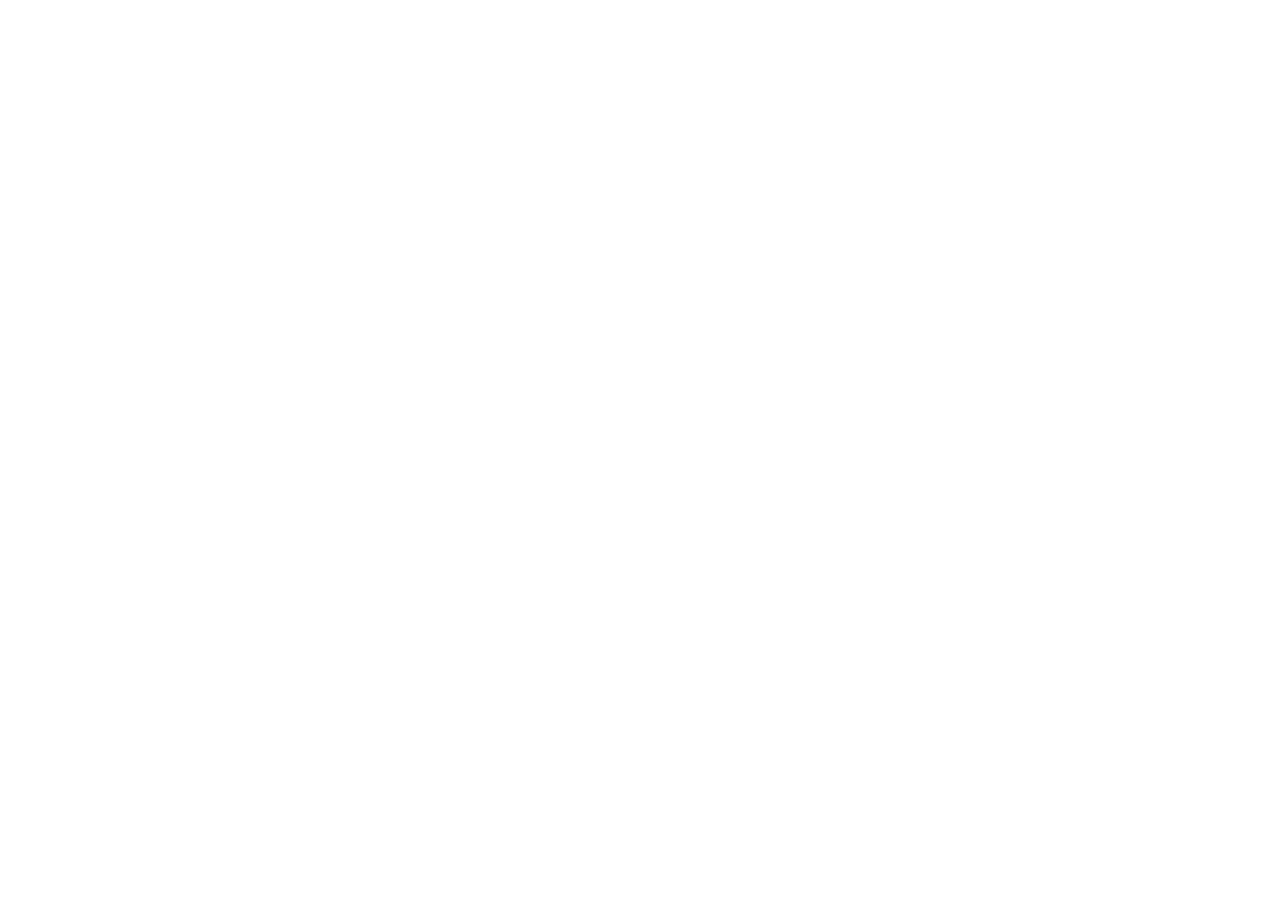
==== contact.html @ 85149e2e "more basic" ====
<!DOCTYPE html>
<html lang="en">

<head>
    <meta charset="UTF-8">
    <meta name="viewport" content="width=device-width, initial-scale=1.0">
    <meta http-equiv="X-UA-Compatible" content="ie=edge">
    <title>Evan Davies</title>
    <link rel="stylesheet" type="type/css" href="/assets/css/style.css" />
</head>

<body>
    <header>
        <div class="container">

            <nav class="navbar">


            </nav>

        </div>

    </header>

</body>

</html>
---- assets/css/style.css ----
body{ 

}

.container{
    width: 100%;
    margin: auto;
}
.navbar{
    width: 100%;
    Height: 60px;
    background-color: #bbb;

}

header {

}

.logo {
    
}
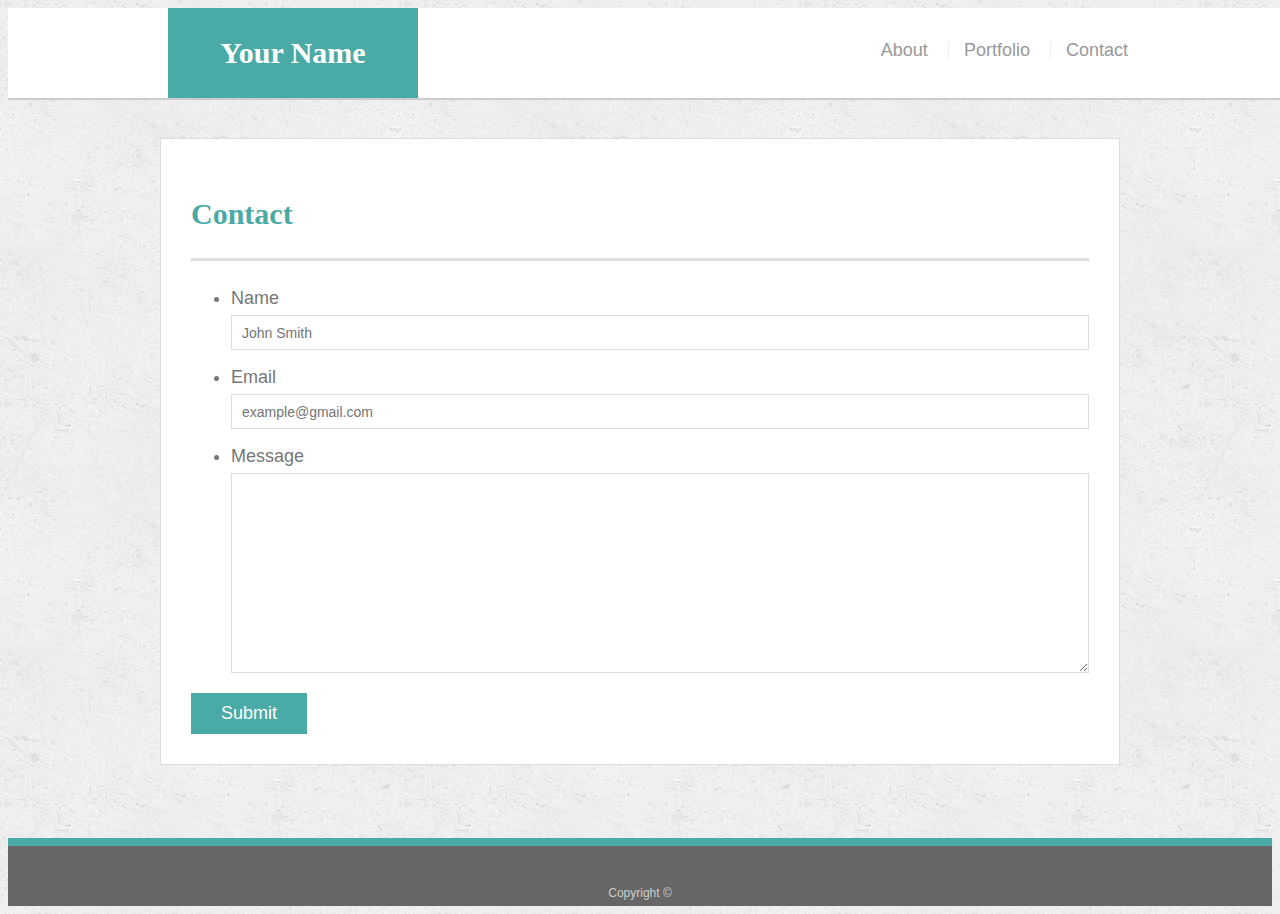
==== commit 39674e00: "redo files" ====
--- a/contact.html
+++ b/contact.html
@@ -1,27 +1,56 @@
-<!DOCTYPE html>
-<html lang="en">
+<!doctype html>
+<html lang="en-us">
 
 <head>
-    <meta charset="UTF-8">
-    <meta name="viewport" content="width=device-width, initial-scale=1.0">
-    <meta http-equiv="X-UA-Compatible" content="ie=edge">
-    <title>Evan Davies</title>
-    <link rel="stylesheet" type="type/css" href="/assets/css/style.css" />
+  <meta charset="UTF-8">
+  <title>Contact | Your Name</title>
+  <link rel="stylesheet" type="text/css" href="assets/css/style.css">
 </head>
 
 <body>
-    <header>
-        <div class="container">
 
-            <nav class="navbar">
+  <header id="masthead">
+    <div class="container">
+      <a href="index.html" id="logo">Your Name</a>
+      <nav>
+        <a href="index.html">About</a>
+        <a href="portfolio.html">Portfolio</a>
+        <a href="contact.html">Contact</a>
+      </nav>
+    </div>
+  </header>
 
+  <div id="main-container" class="container">
+    <section class="main-section">
+      <h1>Contact</h1>
 
-            </nav>
+      <form id="contact-form">
+        <ul>
+          <li>
+            <label for="name">Name</label>
+            <input type="text" id="name" name="name" placeholder="John Smith" required="required">
+          </li>
+          <li>
+            <label for="email">Email</label>
+            <input type="email" id="email" name="email" placeholder="example@gmail.com" required="required">
+          </li>
+          <li>
+            <label for="message">Message</label>
+            <textarea id="message" name="message" required="required"></textarea>
+          </li>
+        </ul>
+        <input type="submit">
+      </form>
 
-        </div>
+    </section>
 
-    </header>
+  </div>
 
+  <footer>
+    <div class="container">
+      Copyright &copy; 
+    </div>
+  </footer>
 </body>
 
-</html>+</html>
--- a/assets/css/style.css
+++ b/assets/css/style.css
@@ -1,22 +1,217 @@
-body{ 
-
-}
-
-.container{
-    width: 100%;
-    margin: auto;
-}
-.navbar{
-    width: 100%;
-    Height: 60px;
-    background-color: #bbb;
-
-}
-
-header {
-
-}
-
-.logo {
-    
-}+body {
+  font-family: Arial, "Helvetica Neue", Helvetica, sans-serif;
+  font-size: 18px;
+  line-height: 34px;
+  color: #777777;
+  background: url("../images/concrete_seamless.png");
+}
+
+* {
+  box-sizing: border-box;
+}
+
+/* general */
+
+.container {
+  width: 100%;
+  max-width: 960px;
+  margin: 0 auto;
+  clear: both;
+}
+
+h1,
+h2,
+h3,
+p {
+  margin-bottom: 20px;
+}
+
+p:last-child {
+  margin-bottom: 0;
+}
+
+h1,
+h2,
+h3 {
+  font-family: Georgia, Times, "Times New Roman", serif;
+  font-weight: 700;
+  color: #4aaaa5;
+}
+
+h1 {
+  padding-bottom: 20px;
+  font-size: 30px;
+  line-height: 49px;
+  border-bottom: 3px solid #dddddd;
+}
+
+h2,
+h3 {
+  font-size: 22px;
+}
+
+/* header */
+
+#masthead {
+  position: fixed;
+  z-index: 99;
+  width: 100%;
+  margin: 0 0 30px;
+  overflow: auto;
+  color: #ffffff;
+  background: #ffffff;
+  border-bottom: 2px solid #cccccc;
+}
+
+#logo {
+  float: left;
+  width: 250px;
+  height: 90px;
+  font-family: Georgia, Times, "Times New Roman", serif;
+  font-size: 30px;
+  font-weight: 700;
+  line-height: 90px;
+  color: #ffffff;
+  text-align: center;
+  text-decoration: none;
+  background: #4aaaa5;
+}
+
+nav {
+  float: right;
+  margin-top: 25px;
+}
+
+nav a {
+  display: inline-block;
+  padding-left: 15px;
+  margin-left: 15px;
+  line-height: 18px;
+  color: #999;
+  text-decoration: none;
+  border-left: 1px solid #efefef;
+}
+
+nav a:first-child {
+  border-left: 0 none;
+}
+
+/* footer */
+
+footer {
+  padding: 30px 0;
+  clear: both;
+  font-size: 12px;
+  color: #ffffff;
+  color: #cccccc;
+  text-align: center;
+  background: #666666;
+  border-top: 8px solid #4aaaa5;
+  height: 50px;
+}
+
+h3, h2 {
+  padding-bottom: 20px;
+  margin-bottom: 15px;
+  line-height: 22px;
+  border-bottom: 2px solid #eeeeee;
+}
+
+/* main */
+
+#main-container {
+  padding-top: 130px;
+  min-height: calc(100vh - 70px);
+}
+
+.main-section {
+  float: left;
+  width: 100%;
+  max-width: 960px;
+  padding: 30px;
+  margin: 0 0 40px;
+  background: #ffffff;
+  border: 1px solid #dddddd;
+}
+
+/* portfolio page */
+
+.work {
+  position: relative;
+  float: left;
+  width: 274px;
+  margin: 20px 0 25px;
+  overflow: auto;
+}
+
+.work:nth-child(even) {
+  margin-right: 40px;
+}
+
+.work img {
+  width: 100%;
+  border: 0 none;
+  opacity: 0.8;
+}
+
+.work h3 {
+  position: absolute;
+  bottom: 20px;
+  width: 100%;
+  padding: 15px;
+  margin-bottom: 0;
+  font-weight: 300;
+  line-height: 30px;
+  color: #ffffff;
+  text-align: center;
+  background: #4aaaa5;
+  border-bottom: 0;
+}
+
+.auth-image {
+  float: left;
+  width: 200px;
+  height: auto;
+  margin-top: 10px;
+  margin-right: 25px;
+}
+
+/* contact page */
+
+#contact-form ul {
+  margin-bottom: 20px;
+}
+
+#contact-form li {
+  margin-bottom: 10px;
+}
+
+label,
+input[type=text],
+input[type=email],
+textarea {
+  display: block;
+  width: 100%;
+}
+
+input[type=text],
+input[type=email],
+textarea {
+  height: 35px;
+  padding: 0 10px;
+  font-size: 14px;
+  border: 1px solid #dddddd;
+}
+
+textarea {
+  height: 200px;
+}
+
+input[type=submit] {
+  padding: 10px 30px;
+  font-size: 18px;
+  color: #ffffff;
+  cursor: pointer;
+  background: #4aaaa5;
+  border: 0 none;
+}
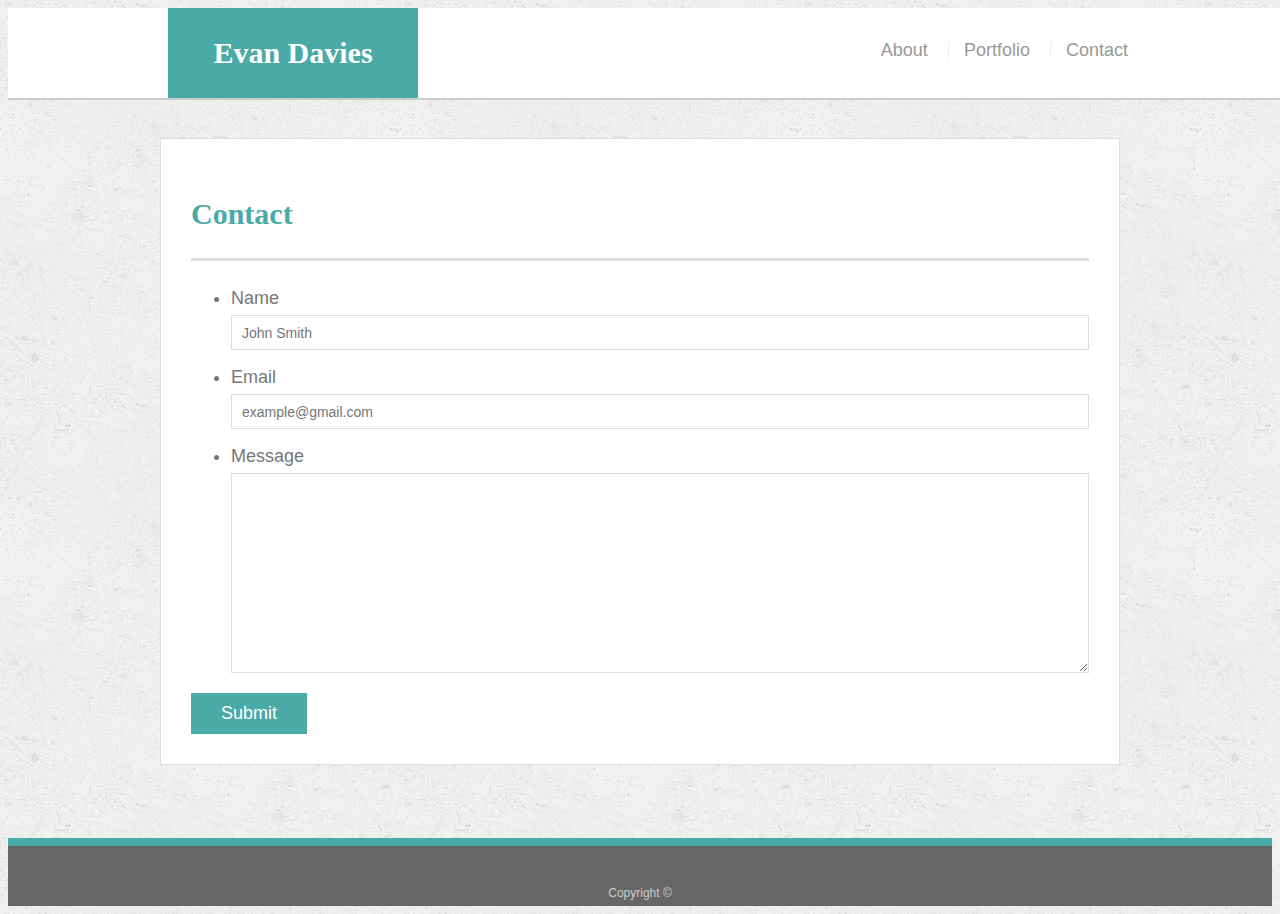
==== commit 7fd6c5c9: "some changes" ====
--- a/contact.html
+++ b/contact.html
@@ -3,7 +3,7 @@
 
 <head>
   <meta charset="UTF-8">
-  <title>Contact | Your Name</title>
+  <title>Contact | Evan Davies</title>
   <link rel="stylesheet" type="text/css" href="assets/css/style.css">
 </head>
 
@@ -11,7 +11,7 @@
 
   <header id="masthead">
     <div class="container">
-      <a href="index.html" id="logo">Your Name</a>
+      <a href="index.html" id="logo">Evan Davies</a>
       <nav>
         <a href="index.html">About</a>
         <a href="portfolio.html">Portfolio</a>
@@ -48,9 +48,9 @@
 
   <footer>
     <div class="container">
-      Copyright &copy; 
+      Copyright &copy;
     </div>
   </footer>
 </body>
 
-</html>
+</html>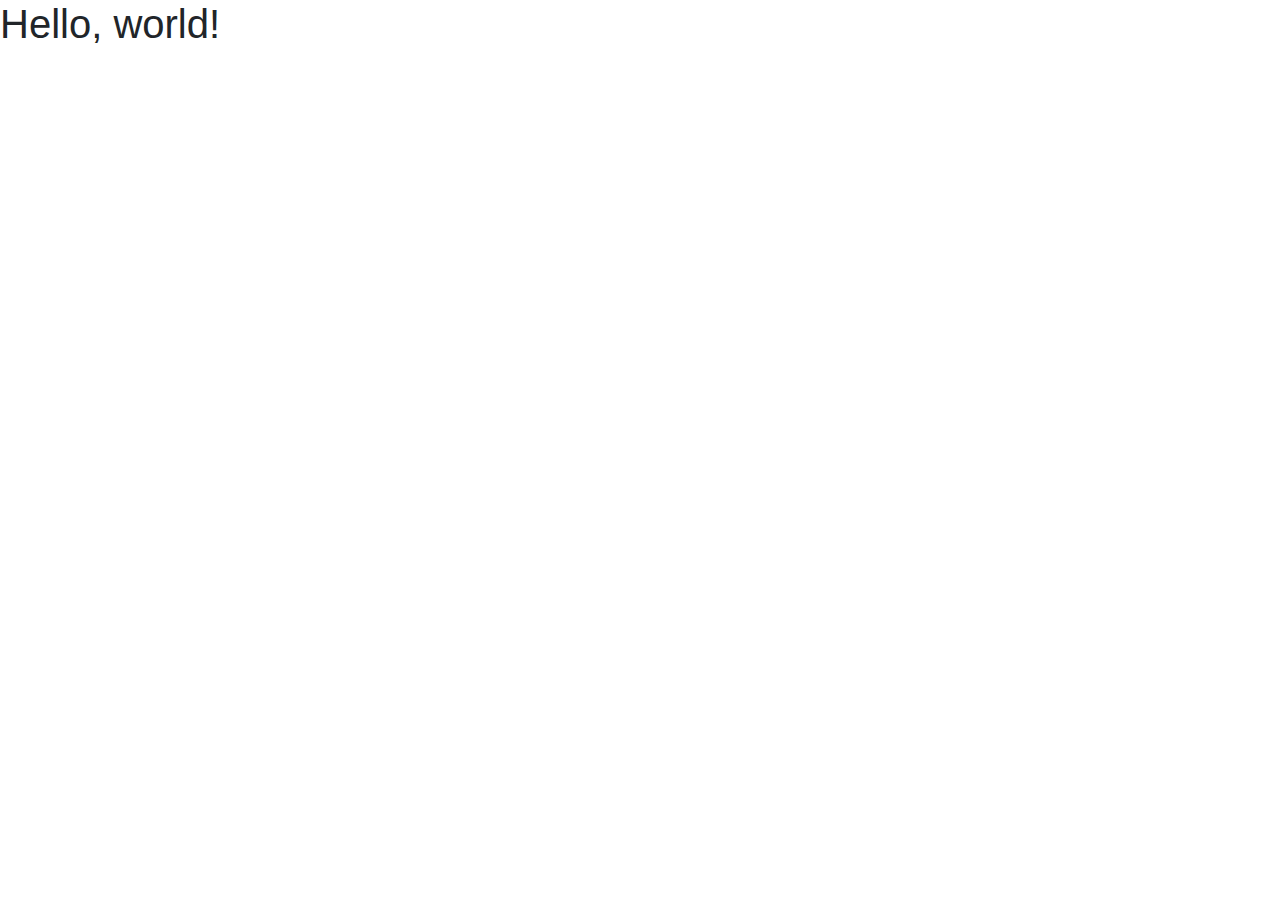
==== commit 42c1125a: "real early" ====
--- a/contact.html
+++ b/contact.html
@@ -1,56 +1,32 @@
 <!doctype html>
-<html lang="en-us">
+<html lang="en">
 
 <head>
-  <meta charset="UTF-8">
-  <title>Contact | Evan Davies</title>
-  <link rel="stylesheet" type="text/css" href="assets/css/style.css">
+    <!-- Required meta tags -->
+    <meta charset="utf-8">
+    <meta name="viewport" content="width=device-width, initial-scale=1, shrink-to-fit=no">
+
+    <!-- Bootstrap CSS -->
+    <link rel="stylesheet" href="https://stackpath.bootstrapcdn.com/bootstrap/4.3.1/css/bootstrap.min.css"
+        integrity="sha384-ggOyR0iXCbMQv3Xipma34MD+dH/1fQ784/j6cY/iJTQUOhcWr7x9JvoRxT2MZw1T" crossorigin="anonymous">
+
+    <title>Hello, world!</title>
 </head>
 
 <body>
+    <h1>Hello, world!</h1>
 
-  <header id="masthead">
-    <div class="container">
-      <a href="index.html" id="logo">Evan Davies</a>
-      <nav>
-        <a href="index.html">About</a>
-        <a href="portfolio.html">Portfolio</a>
-        <a href="contact.html">Contact</a>
-      </nav>
-    </div>
-  </header>
-
-  <div id="main-container" class="container">
-    <section class="main-section">
-      <h1>Contact</h1>
-
-      <form id="contact-form">
-        <ul>
-          <li>
-            <label for="name">Name</label>
-            <input type="text" id="name" name="name" placeholder="John Smith" required="required">
-          </li>
-          <li>
-            <label for="email">Email</label>
-            <input type="email" id="email" name="email" placeholder="example@gmail.com" required="required">
-          </li>
-          <li>
-            <label for="message">Message</label>
-            <textarea id="message" name="message" required="required"></textarea>
-          </li>
-        </ul>
-        <input type="submit">
-      </form>
-
-    </section>
-
-  </div>
-
-  <footer>
-    <div class="container">
-      Copyright &copy;
-    </div>
-  </footer>
+    <!-- Optional JavaScript -->
+    <!-- jQuery first, then Popper.js, then Bootstrap JS -->
+    <script src="https://code.jquery.com/jquery-3.3.1.slim.min.js"
+        integrity="sha384-q8i/X+965DzO0rT7abK41JStQIAqVgRVzpbzo5smXKp4YfRvH+8abtTE1Pi6jizo"
+        crossorigin="anonymous"></script>
+    <script src="https://cdnjs.cloudflare.com/ajax/libs/popper.js/1.14.7/umd/popper.min.js"
+        integrity="sha384-UO2eT0CpHqdSJQ6hJty5KVphtPhzWj9WO1clHTMGa3JDZwrnQq4sF86dIHNDz0W1"
+        crossorigin="anonymous"></script>
+    <script src="https://stackpath.bootstrapcdn.com/bootstrap/4.3.1/js/bootstrap.min.js"
+        integrity="sha384-JjSmVgyd0p3pXB1rRibZUAYoIIy6OrQ6VrjIEaFf/nJGzIxFDsf4x0xIM+B07jRM"
+        crossorigin="anonymous"></script>
 </body>
 
 </html>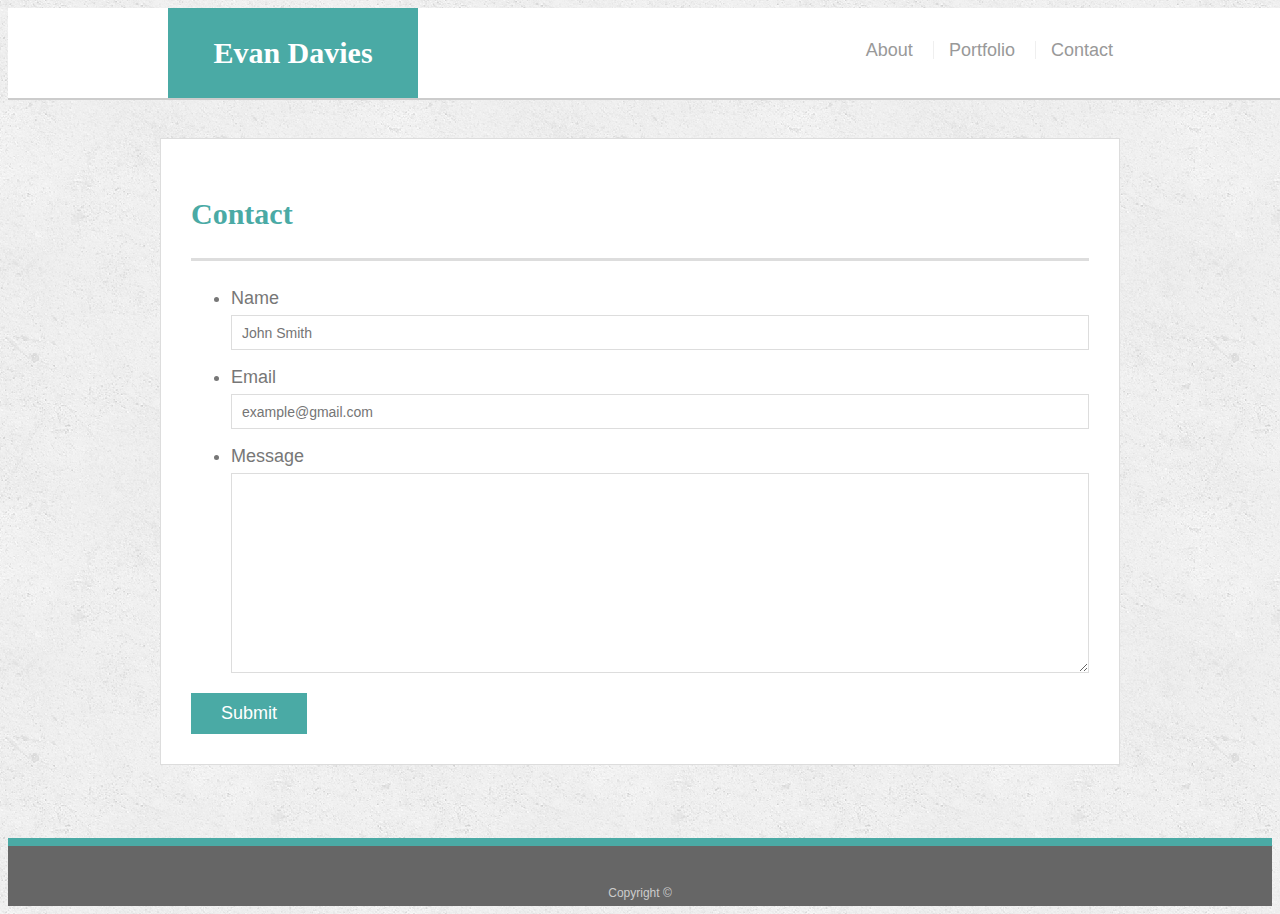
==== commit e4bfbb82: "fixed ref" ====
--- a/contact.html
+++ b/contact.html
@@ -1,32 +1,57 @@
 <!doctype html>
-<html lang="en">
+<html lang="en-us">
 
 <head>
-    <!-- Required meta tags -->
-    <meta charset="utf-8">
-    <meta name="viewport" content="width=device-width, initial-scale=1, shrink-to-fit=no">
-
-    <!-- Bootstrap CSS -->
-    <link rel="stylesheet" href="https://stackpath.bootstrapcdn.com/bootstrap/4.3.1/css/bootstrap.min.css"
-        integrity="sha384-ggOyR0iXCbMQv3Xipma34MD+dH/1fQ784/j6cY/iJTQUOhcWr7x9JvoRxT2MZw1T" crossorigin="anonymous">
-
-    <title>Hello, world!</title>
+  <meta charset="UTF-8">
+  <title>Contact | Evan Davies</title>
+  <link rel="stylesheet" type="text/css" href="assets/css/style.css">
+  <meta name="viewport" content="width=device-width, initial-scale=1.0">
 </head>
 
 <body>
-    <h1>Hello, world!</h1>
 
-    <!-- Optional JavaScript -->
-    <!-- jQuery first, then Popper.js, then Bootstrap JS -->
-    <script src="https://code.jquery.com/jquery-3.3.1.slim.min.js"
-        integrity="sha384-q8i/X+965DzO0rT7abK41JStQIAqVgRVzpbzo5smXKp4YfRvH+8abtTE1Pi6jizo"
-        crossorigin="anonymous"></script>
-    <script src="https://cdnjs.cloudflare.com/ajax/libs/popper.js/1.14.7/umd/popper.min.js"
-        integrity="sha384-UO2eT0CpHqdSJQ6hJty5KVphtPhzWj9WO1clHTMGa3JDZwrnQq4sF86dIHNDz0W1"
-        crossorigin="anonymous"></script>
-    <script src="https://stackpath.bootstrapcdn.com/bootstrap/4.3.1/js/bootstrap.min.js"
-        integrity="sha384-JjSmVgyd0p3pXB1rRibZUAYoIIy6OrQ6VrjIEaFf/nJGzIxFDsf4x0xIM+B07jRM"
-        crossorigin="anonymous"></script>
+  <header id="masthead">
+    <div class="container">
+      <a href="index.html" id="logo">Evan Davies</a>
+      <nav>
+        <a href="index.html">About</a>
+        <a href="portfolio.html">Portfolio</a>
+        <a href="contact.html">Contact</a>
+      </nav>
+    </div>
+  </header>
+
+  <div id="main-container" class="container">
+    <section class="main-section">
+      <h1>Contact</h1>
+
+      <form id="contact-form">
+        <ul>
+          <li>
+            <label for="name">Name</label>
+            <input type="text" id="name" name="name" placeholder="John Smith" required="required">
+          </li>
+          <li>
+            <label for="email">Email</label>
+            <input type="email" id="email" name="email" placeholder="example@gmail.com" required="required">
+          </li>
+          <li>
+            <label for="message">Message</label>
+            <textarea id="message" name="message" required="required"></textarea>
+          </li>
+        </ul>
+        <input type="submit">
+      </form>
+
+    </section>
+
+  </div>
+
+  <footer>
+    <div class="container">
+      Copyright &copy;
+    </div>
+  </footer>
 </body>
 
 </html>--- a/assets/css/style.css
+++ b/assets/css/style.css
@@ -0,0 +1,247 @@
+body {
+  font-family: Arial, "Helvetica Neue", Helvetica, sans-serif;
+  font-size: 18px;
+  line-height: 34px;
+  color: #777777;
+  background: url("../images/concrete_seamless.png");
+}
+
+* {
+  box-sizing: border-box;
+}
+
+/* general */
+
+.container {
+  width: 100%;
+  max-width: 960px;
+  margin: 0 auto;
+  clear: both;
+}
+
+h1,
+h2,
+h3,
+p {
+  margin-bottom: 20px;
+}
+
+p:last-child {
+  margin-bottom: 0;
+}
+
+h1,
+h2,
+h3 {
+  font-family: Georgia, Times, "Times New Roman", serif;
+  font-weight: 700;
+  color: #4aaaa5;
+}
+
+h1 {
+  padding-bottom: 20px;
+  font-size: 30px;
+  line-height: 49px;
+  border-bottom: 3px solid #dddddd;
+}
+
+h2,
+h3 {
+  font-size: 22px;
+}
+
+/* header */
+
+#masthead {
+  position: fixed;
+  z-index: 99;
+  width: 100%;
+  margin: 0 0 30px;
+  overflow: auto;
+  color: #ffffff;
+  background: #ffffff;
+  border-bottom: 2px solid #cccccc;
+}
+
+#logo {
+  float: left;
+  width: 250px;
+  height: 90px;
+  font-family: Georgia, Times, "Times New Roman", serif;
+  font-size: 30px;
+  font-weight: 700;
+  line-height: 90px;
+  color: #ffffff;
+  text-align: center;
+  text-decoration: none;
+  background: #4aaaa5;
+}
+
+nav {
+  float: right;
+  margin-top: 25px;
+  padding-right: 15px
+}
+
+nav a {
+  display: inline-block;
+  padding-left: 15px;
+  margin-left: 15px;
+  line-height: 18px;
+  color: #999;
+  text-decoration: none;
+  border-left: 1px solid #efefef;
+}
+
+nav a:first-child {
+  border-left: 0 none;
+}
+
+/* footer */
+
+footer {
+  padding: 30px 0;
+  clear: both;
+  font-size: 12px;
+  color: #ffffff;
+  color: #cccccc;
+  text-align: center;
+  background: #666666;
+  border-top: 8px solid #4aaaa5;
+  height: 50px;
+}
+
+h3, h2 {
+  padding-bottom: 20px;
+  margin-bottom: 15px;
+  line-height: 22px;
+  border-bottom: 2px solid #eeeeee;
+}
+
+/* main */
+
+#main-container {
+  padding-top: 130px;
+  min-height: calc(100vh - 70px);
+}
+
+.main-section {
+  float: left;
+  width: 100%;
+  max-width: 960px;
+  padding: 30px;
+  margin: 0 0 40px;
+  background: #ffffff;
+  border: 1px solid #dddddd;
+}
+
+/* portfolio page */
+
+.work {
+  position: relative;
+  float: left;
+  width: 274px;
+  margin: 20px 0 25px;
+  overflow: auto;
+}
+
+.work:nth-child(even) {
+  margin-right: 40px;
+}
+
+.work img {
+  width: 100%;
+  border: 0 none;
+  opacity: 0.8;
+}
+
+.work h3 {
+  position: absolute;
+  bottom: 20px;
+  width: 100%;
+  padding: 15px;
+  margin-bottom: 0;
+  font-weight: 300;
+  line-height: 30px;
+  color: #ffffff;
+  text-align: center;
+  background: #4aaaa5;
+  border-bottom: 0;
+}
+
+.auth-image {
+  float: left;
+  width: 200px;
+  height: auto;
+  margin-top: 10px;
+  margin-right: 25px;
+}
+
+/* contact page */
+
+#contact-form ul {
+  margin-bottom: 20px;
+}
+
+#contact-form li {
+  margin-bottom: 10px;
+}
+
+label,
+input[type=text],
+input[type=email],
+textarea {
+  display: block;
+  width: 100%;
+}
+
+input[type=text],
+input[type=email],
+textarea {
+  height: 35px;
+  padding: 0 10px;
+  font-size: 14px;
+  border: 1px solid #dddddd;
+}
+
+textarea {
+  height: 200px;
+}
+
+input[type=submit] {
+  padding: 10px 30px;
+  font-size: 18px;
+  color: #ffffff;
+  cursor: pointer;
+  background: #4aaaa5;
+  border: 0 none;
+}
+
+@media screen and (max-width:639px){
+   /* navbar */
+  #logo{
+     width: 100%;
+   }
+   #nav{
+     width: 100%;
+     margin:auto;
+     float: center; 
+     text-align: center;
+   }
+   #nav a{
+     width: 100%;
+     
+   }
+  /* index */
+   .auth-image{
+     width: 100%
+   }
+
+  /* portfolio */
+   
+   .work {
+     width: 100%;
+   }
+
+
+}